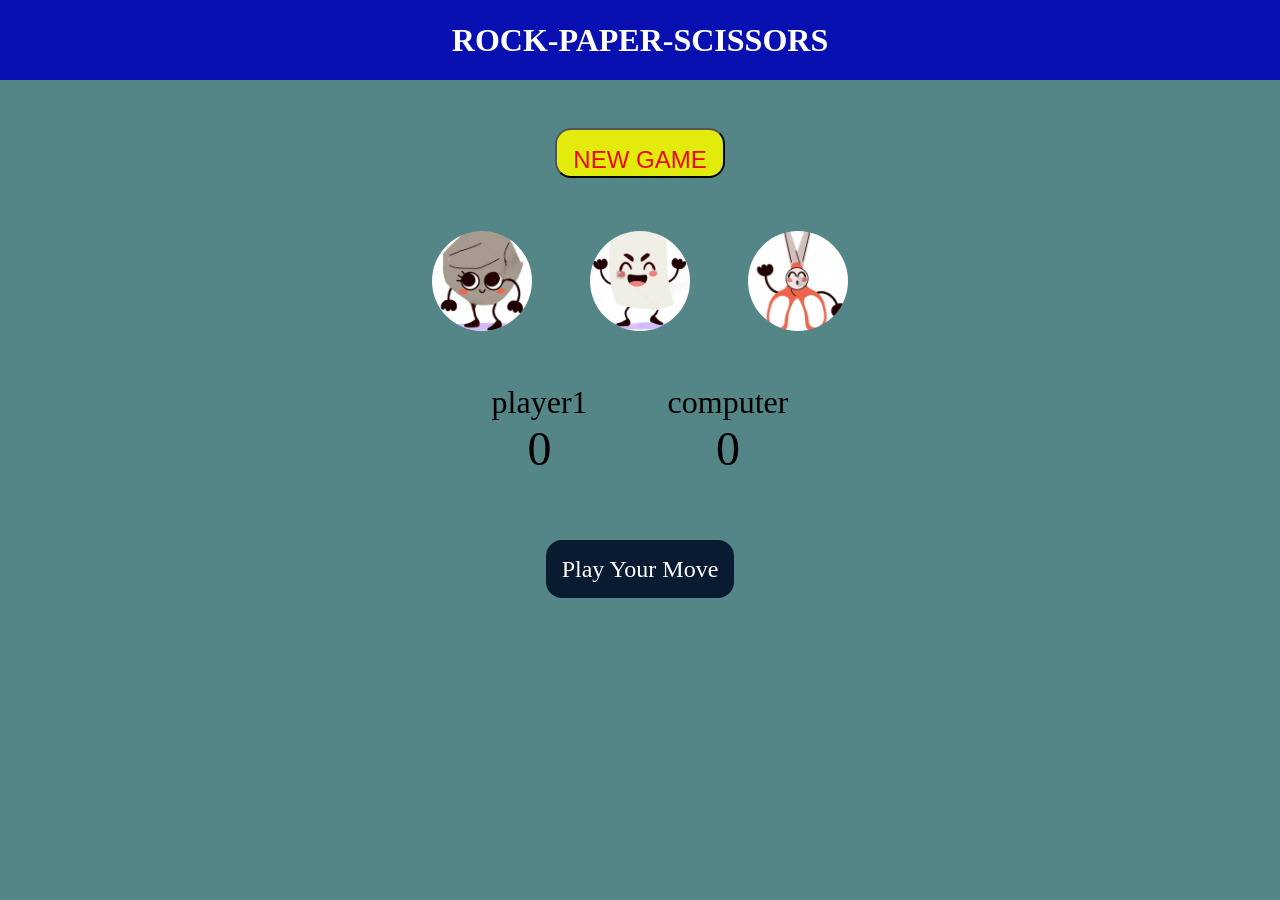
==== rock-paper-scissorGame/index.html @ 8131a013 "renamed" ====
<!DOCTYPE html>
<html lang="en">
<head>
    <meta charset="UTF-8">
    <meta name="viewport" content="width=device-width, initial-scale=1.0">
    <title>Rock-Paper-ScissorsGame</title>
    <link rel="stylesheet"href="style2.css"
</head>
<body>
    <h1>ROCK-PAPER-SCISSORS</h1>
    <button id="newbtn">NEW GAME</button>
    <div class="container">
        <div class="symbol"id="rock"><img src="rock.png"alt="ROCK"/></div>
        <div class="symbol"id="paper"><img src="paper.png"alt="PAPER"/></div>
        <div class="symbol"id="scissors"><img src="scissors.png"alt="SCISSORS"/></div>
    </div>
    <div class="scoreboard">
        <div class="box">
            <p>player1</p>
            <p id="userscr">0</p>
        </div>
        <div class="box">
            <p>computer</p>
            <p id="compscr">0</p>
        </div>
    </div>
    <div id="playbtn"><p id="msg">Play Your Move</p></div>
    
    <script src="script.js"></script>
</body>
</html>
---- rock-paper-scissorGame/style2.css ----
*{
    margin:0;
    padding:0;
    text-align:center;
    background-color:#548687;
}
h1{
    background-color:#0810b1;
    color:white;
    height:5rem;
    line-height:5rem;
}
#newbtn{
    background-color:#e3eb0d;
    color:#ed0909;
    display:inline;
    font-size:1.5rem;
    height:50px;
    padding:1rem;
    border-radius:1rem;
    margin-top:3rem;
    cursor:pointer
}
.symbol{
    height:110px;
    width:110px;
    border-radius:50%;
    display:flex;
    justify-content:center;
    align-items:center;
}
img{
    height:100px;
    width:100px;
    object-fit:cover;
    border-radius:50%;
}
.container{
    display:flex;
    justify-content:center;
    align-items:center;
    gap:3rem;
    margin-top:3rem;
}
.symbol:hover{
    background-color:brown;
    cursor:pointer;
}
.scoreboard{
    display:flex;
    justify-content:center;
    align-items:center;
    font-size:2rem;
    gap:5rem;
    margin-top:3rem;
}
#userscr,#compscr{
    font-size:3rem;
}
#playbtn{
    margin-top:5rem;
}
#msg{
    background-color:#081b31;
    color:#fff;
    display:inline;
    font-size:1.5rem;
    height:50px;
    padding:1rem;
    border-radius:1rem;
}
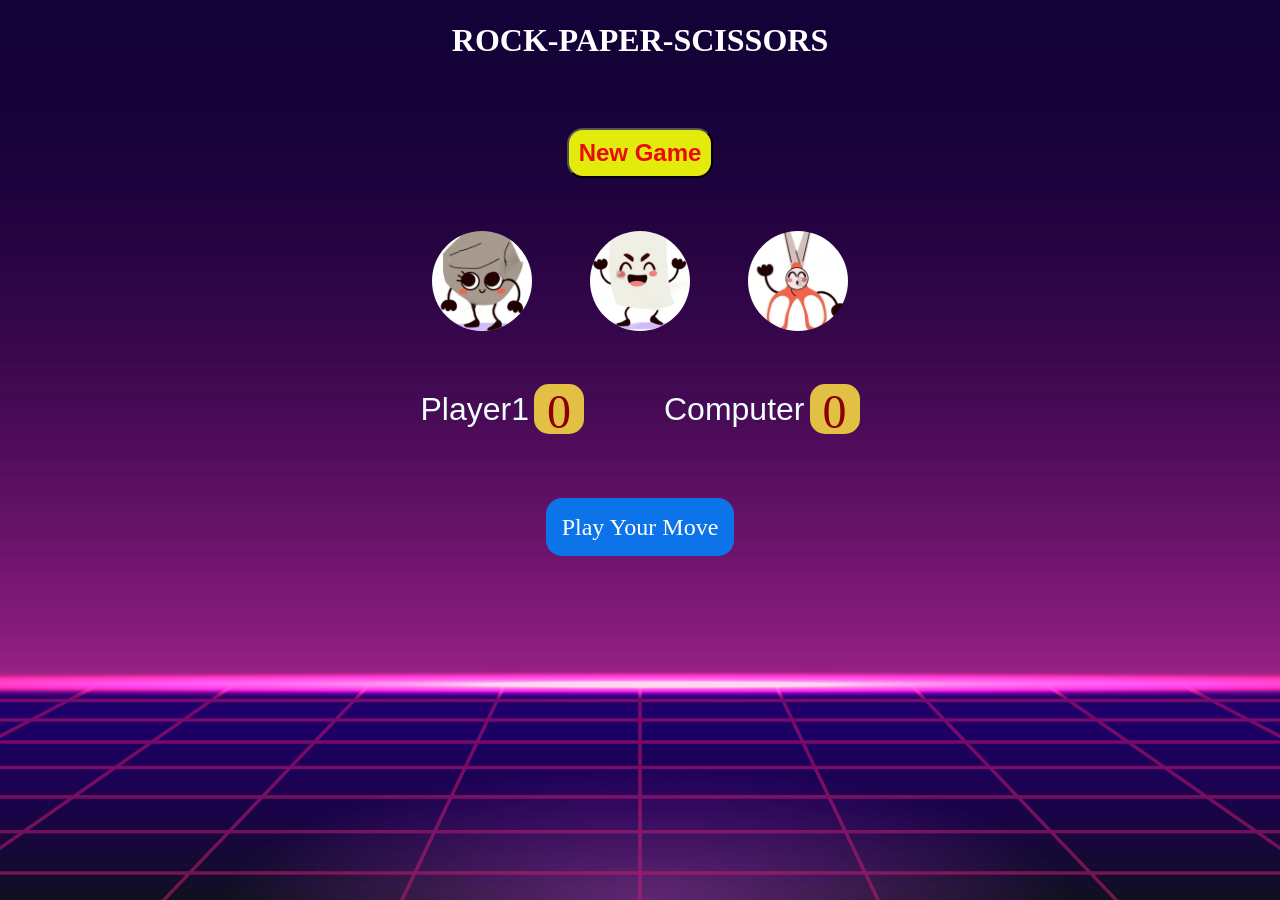
==== commit 7a9f3bd7: "added more features" ====
--- a/rock-paper-scissorGame/index.html
+++ b/rock-paper-scissorGame/index.html
@@ -8,7 +8,7 @@
 </head>
 <body>
     <h1>ROCK-PAPER-SCISSORS</h1>
-    <button id="newbtn">NEW GAME</button>
+    <button id="newbtn">New Game</button>
     <div class="container">
         <div class="symbol"id="rock"><img src="rock.png"alt="ROCK"/></div>
         <div class="symbol"id="paper"><img src="paper.png"alt="PAPER"/></div>
@@ -16,11 +16,11 @@
     </div>
     <div class="scoreboard">
         <div class="box">
-            <p>player1</p>
+            <p class="player">player1</p>
             <p id="userscr">0</p>
         </div>
         <div class="box">
-            <p>computer</p>
+            <p class="player">computer</p>
             <p id="compscr">0</p>
         </div>
     </div>
--- a/rock-paper-scissorGame/style2.css
+++ b/rock-paper-scissorGame/style2.css
@@ -2,10 +2,24 @@
     margin:0;
     padding:0;
     text-align:center;
-    background-color:#548687;
+    
+
+}
+body{
+    margin:0;
+    padding:0;
+    min-height:100vh;   
+    width:100%;
+
+    background-image:url("bg.jpg");
+    background-size:cover;
+    background-position:center;
+    background-repeat:no-repeat;
+
+    text-align:center;
 }
 h1{
-    background-color:#0810b1;
+    
     color:white;
     height:5rem;
     line-height:5rem;
@@ -16,10 +30,12 @@
     display:inline;
     font-size:1.5rem;
     height:50px;
-    padding:1rem;
+    padding:0 10px 0 10px;
     border-radius:1rem;
     margin-top:3rem;
-    cursor:pointer
+    cursor:pointer;
+    text-transform: capitalize;
+    font-weight:bolder;
 }
 .symbol{
     height:110px;
@@ -43,7 +59,7 @@
     margin-top:3rem;
 }
 .symbol:hover{
-    background-color:brown;
+    background-color:rgb(194, 239, 29);
     cursor:pointer;
 }
 .scoreboard{
@@ -56,12 +72,17 @@
 }
 #userscr,#compscr{
     font-size:3rem;
+    color:darkred;
+    background-color:#e2c044 ;
+    height:50px;
+    width:50px;
+    border-radius: 30%;
 }
 #playbtn{
     margin-top:5rem;
 }
 #msg{
-    background-color:#081b31;
+    background-color:#0d73e8;
     color:#fff;
     display:inline;
     font-size:1.5rem;
@@ -69,3 +90,15 @@
     padding:1rem;
     border-radius:1rem;
 }
+.player{
+    text-transform: capitalize;
+    font-family:'Lucida Sans', 'Lucida Sans Regular', 'Lucida Grande', 'Lucida Sans Unicode', Geneva, Verdana, sans-serif;
+    color:azure;
+    border-radius: 5px;
+}
+.box{
+    display:flex;
+    justify-content:center;
+    align-items:center;
+    gap:5px;
+}
